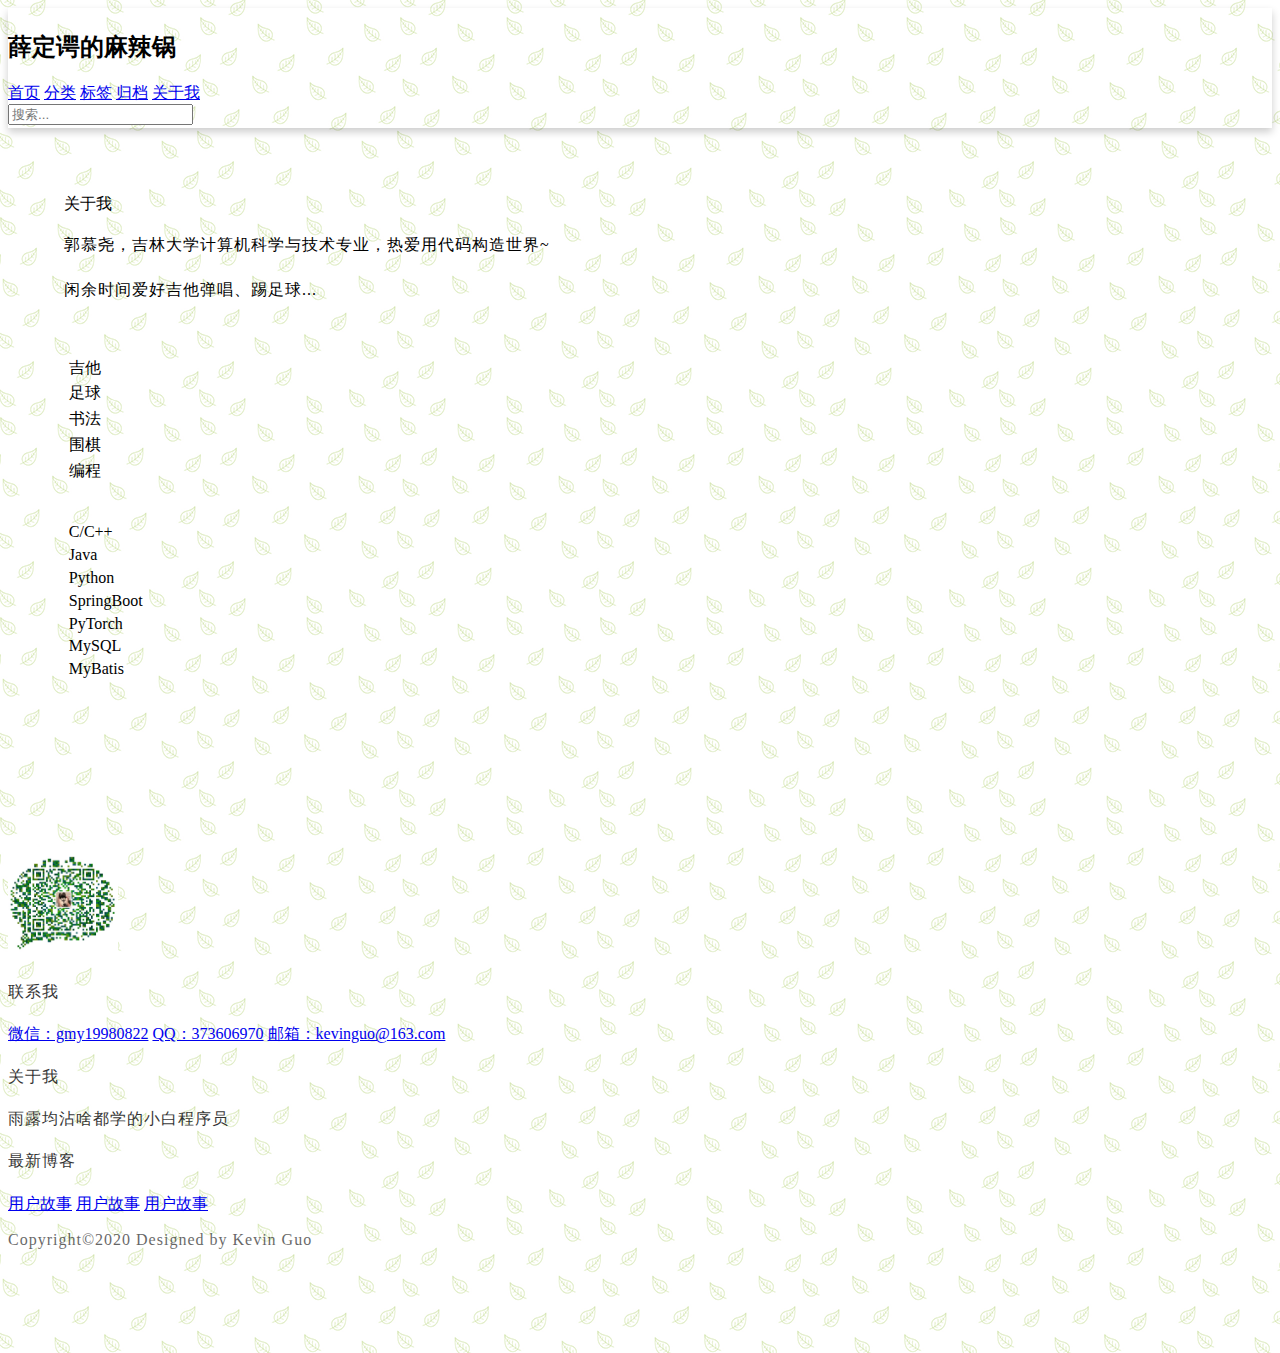
==== about.html @ 4f4f5712 "实现文章详情、分类、标签、归档页面" ====
<!DOCTYPE html>
<html lang="en">
<head>
    <meta charset="UTF-8">
    <meta name="viewport" content="width=device-width, initial-scale=1.0">
    <title>薛定谔的麻辣锅-关于我</title>
    <link rel="stylesheet" href="https://cdn.jsdelivr.net/npm/semantic-ui@2.4.2/dist/semantic.min.css">
    <link rel="stylesheet" href="./static/css/me.css">
</head>
<body>

<!--导航-->
<nav class="ui inverted attached segment m-padded-tb-mini m-shadow-small">
    <div class="ui container">
        <div class="ui inverted secondary stackable menu">
            <h2 class="ui white header item">薛定谔的麻辣锅</h2>
            <a href="#" class="m-item item m-mobile-hide"><i class="home icon"></i>首页</a>
            <a href="#" class="m-item item m-mobile-hide"><i class="idea icon"></i>分类</a>
            <a href="#" class="m-item item m-mobile-hide"><i class="tags icon"></i>标签</a>
            <a href="#" class="m-item item m-mobile-hide"><i class="clone icon"></i>归档</a>
            <a href="#" class="active m-item item m-mobile-hide"><i class="info icon"></i>关于我</a>
            <div class="right m-item item m-mobile-hide">
                <div class="ui icon input">
                    <input type="text" placeholder="搜索...">
                    <i class="search link icon"></i>
                </div>
            </div>
        </div>
    </div>
    <a href="#" class="ui menu toggle black icon button m-right-top m-mobile-show">
        <i class="sidebar icon"></i>
    </a>
</nav>

<!--中间内容-->
<div class="m-container m-padded-tb-big">
    <div class="ui container">
        <div class="ui stackable grid">
            <div class="eleven wide column">
                <img src="./static/images/test.jpg" alt="" class="ui rounded image">
            </div>
            <div class="five wide column">
                <div class="ui top attached segment">
                    <div class="ui header">关于我</div>
                </div>
                <div class="ui attached segment">
                    <p class="m-text">
                        郭慕尧，吉林大学计算机科学与技术专业，热爱用代码构造世界~
                    </p>
                    <p class="m-text">
                        闲余时间爱好吉他弹唱、踢足球...
                    </p>
                </div>
                <div class="ui attached segment m-padded-tb-large">
                    <div class="ui orange basic left pointing label m-margin-tb-tiny">吉他</div>
                    <div class="ui orange basic left pointing label m-margin-tb-tiny">足球</div>
                    <div class="ui orange basic left pointing label m-margin-tb-tiny">书法</div>
                    <div class="ui orange basic left pointing label m-margin-tb-tiny">围棋</div>
                    <div class="ui orange basic left pointing label m-margin-tb-tiny">编程</div>
                </div>
                <div class="ui attached segment">
                    <div class="ui green basic left pointing label m-margin-tb-tiny">C/C++</div>
                    <div class="ui green basic left pointing label m-margin-tb-tiny">Java</div>
                    <div class="ui green basic left pointing label m-margin-tb-tiny">Python</div>
                    <div class="ui green basic left pointing label m-margin-tb-tiny">SpringBoot</div>
                    <div class="ui green basic left pointing label m-margin-tb-tiny">PyTorch</div>
                    <div class="ui green basic left pointing label m-margin-tb-tiny">MySQL</div>
                    <div class="ui green basic left pointing label m-margin-tb-tiny">MyBatis</div>
                </div>
                <div class="ui bottom attached segment">
                    <a href="#" class="ui circular icon button"><i class="github icon"></i></a>
                    <a href="#" class="ui circular icon button"><i class="wechat icon"></i></a>
                    <a href="#" class="ui qq circular icon button" data-content="373606970" data-position="center"><i class="qq icon"></i></a>
                </div>
            </div>
        </div>
    </div>
</div>

<br>
<br>

<!--底部footer-->
<footer class="ui inverted vertical segment m-padded-tb-massive">
    <div class="ui center aligned container">
        <div class="ui inverted divided stackable grid">
            <div class="three wide column">
                <div class="ui inverted link list">
                    <div class="item">
                        <img src="./static/images/wechat.PNG" class="ui rounded image" alt="" style="width: 110px">
                    </div>
                </div>
            </div>
            <div class="four wide column">
                <h4 class="ui inverted header m-text-thin m-text-spaced m-opacity-mini">联系我</h4>
                <div class="ui inverted link list">
                    <a href="#" class="item">微信：gmy19980822</a>
                    <a href="#" class="item">QQ：373606970</a>
                    <a href="#" class="item">邮箱：kevinguo@163.com</a>
                </div>
            </div>
            <div class="five wide column">
                <h4 class="ui inverted header m-text-thin m-text-spaced m-opacity-mini">关于我</h4>
                <p class="m-text-thin m-text-spaced m-opacity-mini">
                    雨露均沾啥都学的小白程序员
                </p>
            </div>
            <div class="four wide column">
                <h4 class="ui inverted header m-text-thin m-text-spaced m-opacity-mini">最新博客</h4>
                <div class="ui inverted link list">
                    <a href="#" class="item">用户故事</a>
                    <a href="#" class="item">用户故事</a>
                    <a href="#" class="item">用户故事</a>
                </div>
            </div>
        </div>
        <div class="ui inverted section divider m-text-thin m-text-spaced m-opacity-mini"></div>
        <p class="m-text-slim m-text-spaced m-opacity-tiny">Copyright©2020 Designed by Kevin Guo</p>
    </div>
</footer>


<script src="https://cdn.jsdelivr.net/npm/jquery@3.2/dist/jquery.min.js"></script>
<script src="https://cdn.jsdelivr.net/npm/semantic-ui@2.4.2/dist/semantic.min.js"></script>
<script>
    $('.menu.toggle').click(function () {
        $('.m-item').toggleClass('m-mobile-hide');
    })

    $('.qq').popup();
</script>
</body>
</html>
---- static/css/me.css ----
body{
    background: url("../images/bright-background.png");
}


/*-------------------padded--------------------*/

.m-padded-mini {
    padding: 0.2em !important;
}

.m-padded-tiny {
    padding: 0.3em !important;
}

.m-padded-large {
    padding: 1.8em !important;
}

.m-padded-left-right-responsive{
    padding-left: 4em !important;
    padding-right: 4em !important;
}

/*-------------------padded tb--------------------*/

.m-padded-tb-mini {
    padding-top: 0.2em !important;
    padding-bottom: 0.2em !important;

}

.m-padded-tb-tiny {
    padding-top: 0.3em !important;
    padding-bottom: 0.3em !important;
}

.m-padded-tb-small {
    padding-top: 0.5em !important;
    padding-bottom: 0.5em !important;
}

.m-padded-tb {
    padding-top: 1em !important;
    padding-bottom: 1em !important;
}

.m-padded-tb-large {
    padding-top: 2em !important;
    padding-bottom: 2em !important;
}

.m-padded-tb-big {
    padding-top: 3em !important;
    padding-bottom: 3em !important;
}

.m-padded-tb-huge {
    padding-top: 4em !important;
    padding-bottom: 4em !important;
}

.m-padded-tb-massive {
    padding-top: 5em !important;
    padding-bottom: 5em !important;
}


/*------------------text-------------------*/
.m-text {
    font-weight: 300 !important;
    letter-spacing: 1px !important;
    line-height: 1.8;
}

.m-text-slim {
    font-weight: 150 !important;
}

.m-text-thin {
    font-weight: 300 !important;
}

.m-text-spaced {
    letter-spacing: 1px !important;
}

.m-text-lined {
    line-height: 1.8;
}

/*-------------------margin--------------------*/
.m-margin-tb-tiny {
    margin: 0.3em !important;
}

.m-margin-tb-massive {
    margin: 5em !important;
}

.m-margin-top-small {
    margin-top: 0.5em !important;
}

.m-margin-top {
    margin-top: 1em !important;
}

.m-margin-top-large {
    margin-top: 2em !important;
}

.m-margin-bottom-small{
    margin-bottom: 0.5em !important;
}

/*-------------------opacity--------------------*/
.m-opacity-mini {
    opacity: 0.8 !important;
}

.m-opacity-tiny{
    opacity: 0.6 !important;
}

/*------------------position-------------------*/
.m-right-top {
    position: absolute;
    top: 0em !important;
    right: 1em !important;
}

/*------------------display------------------*/
.m-inline-block {
    display: inline-block !important;
}


/*-----------------container------------------*/
.m-container {
    max-width: 72em !important;
    margin: auto !important;
}

.m-container-small {
    max-width: 60em !important;
    margin: auto !important;
}

/*-----------------shadow------------------*/
.m-shadow-small{
    -webkit-box-shadow: 0 4px 8px rgba(0,0,0,0.2) !important;
    box-shadow: 0 4px 8px rgba(0,0,0,0.2) !important;
}

/*-----------------color------------------*/
.m-black {
    color: #333 !important;
}

/*-----------------mobile show------------------*/
.m-mobile-show{
    display: none !important;
}
/*-----------------mobile hide------------------*/
@media screen and (max-width: 768px){
    .m-mobile-hide{
        display: none !important;
    }
    .m-mobile-show{
        display: block !important;
    }
    .m-padded-left-right-responsive{
        padding-left: 0 !important;
        padding-right: 0 !important;
    }
    .m-mobile-left-right-clear{
        padding-left: 0 !important;
        padding-right: 0 !important;
    }
    .m-mobile-wide{
        width: 100% !important;
    }
}
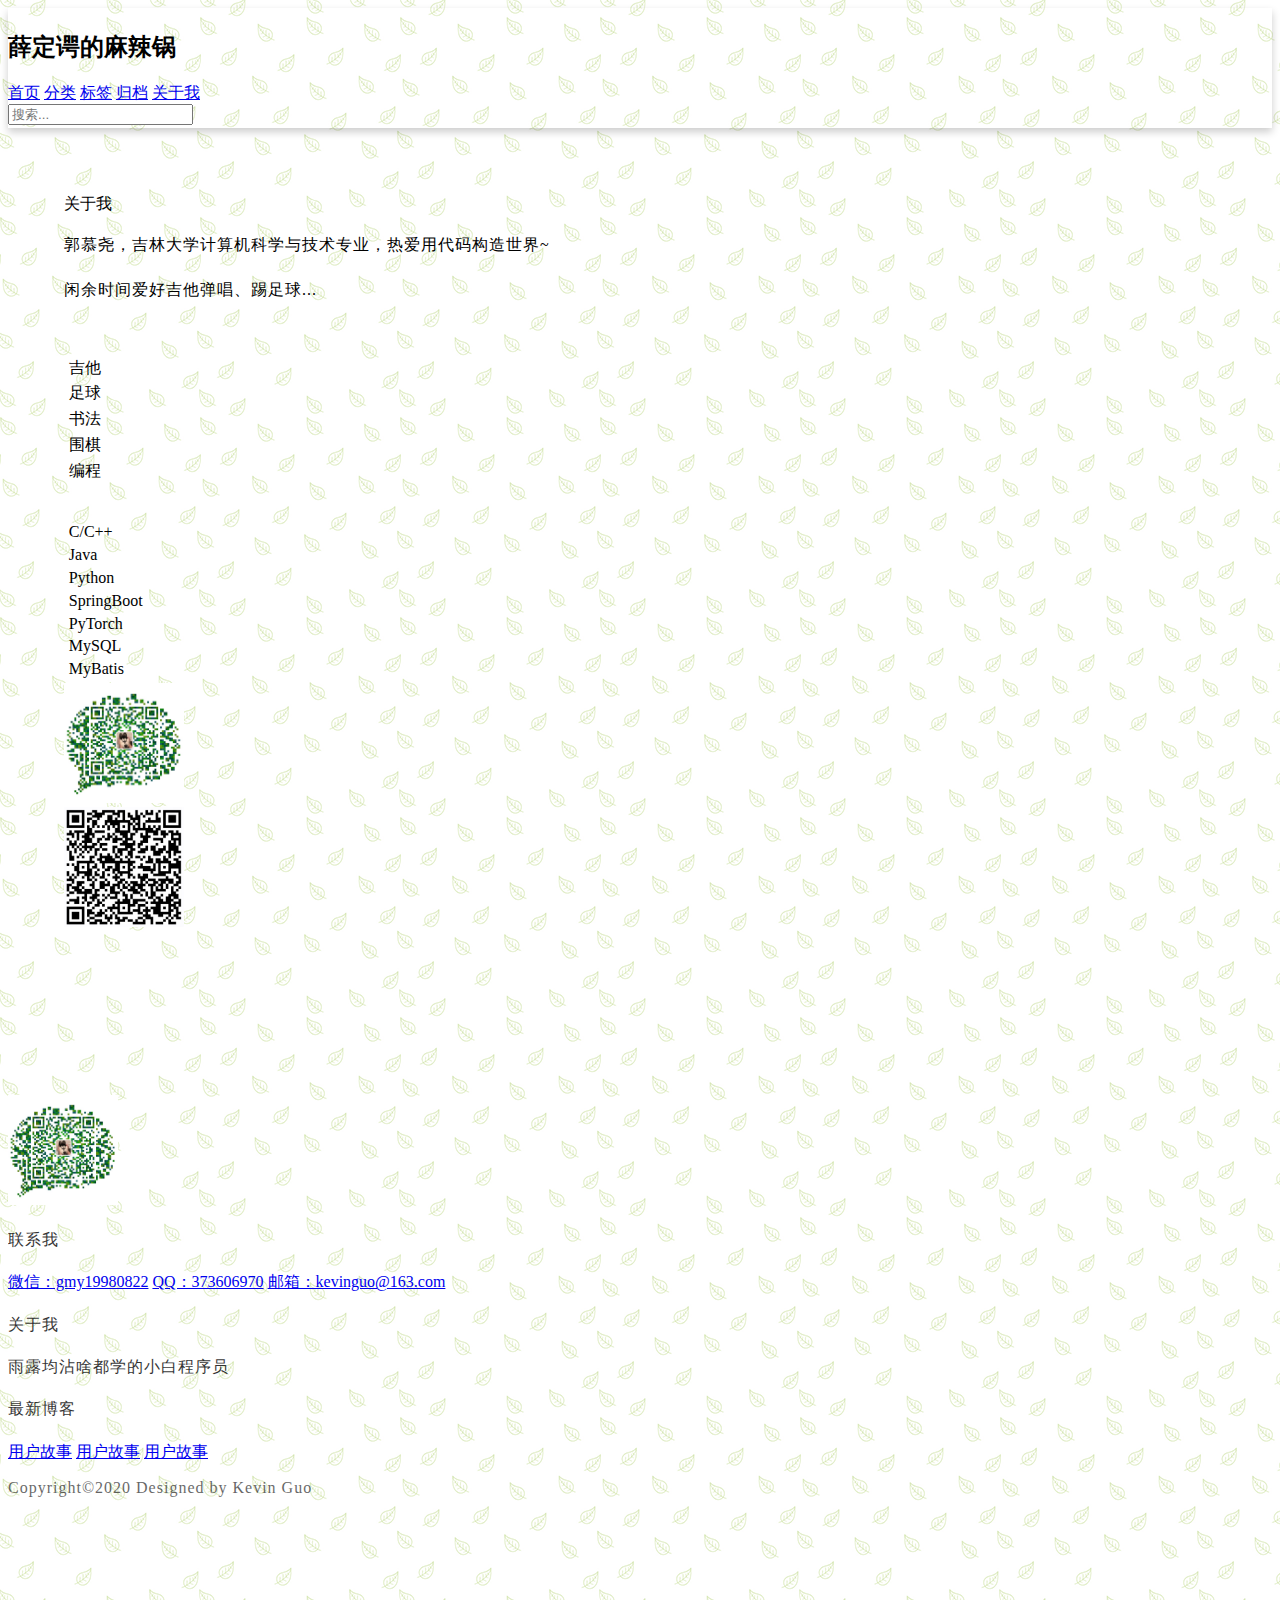
==== commit 0350051c: "实现 关于我 页面" ====
--- a/about.html
+++ b/about.html
@@ -37,6 +37,7 @@
     <div class="ui container">
         <div class="ui stackable grid">
             <div class="eleven wide column">
+
                 <img src="./static/images/test.jpg" alt="" class="ui rounded image">
             </div>
             <div class="five wide column">
@@ -69,8 +70,14 @@
                 </div>
                 <div class="ui bottom attached segment">
                     <a href="#" class="ui circular icon button"><i class="github icon"></i></a>
-                    <a href="#" class="ui circular icon button"><i class="wechat icon"></i></a>
-                    <a href="#" class="ui qq circular icon button" data-content="373606970" data-position="center"><i class="qq icon"></i></a>
+                    <a href="#" class="ui wechat circular icon button"><i class="wechat icon"></i></a>
+                    <div class="ui wechatQRcode flowing popup transition hidden">
+                        <img src="./static/images/wechat.PNG" alt="" class="ui rounded image" style="width: 120px">
+                    </div>
+                    <a href="#" class="ui qq circular icon button"><i class="qq icon"></i></a>
+                    <div class="ui qqQRcode flowing popup transition hidden">
+                        <img src="./static/images/qq.jpg" alt="" class="ui rounded image" style="width: 120px">
+                    </div>
                 </div>
             </div>
         </div>
@@ -127,7 +134,17 @@
         $('.m-item').toggleClass('m-mobile-hide');
     })
 
-    $('.qq').popup();
+    $('.wechat').popup({
+        popup: $('.wechatQRcode.popup'),
+        on: 'hover',
+        position: 'bottom center'
+    })
+
+    $('.qq').popup({
+        popup: $('.qqQRcode.popup'),
+        on: 'hover',
+        position: 'bottom center'
+    })
 </script>
 </body>
 </html>